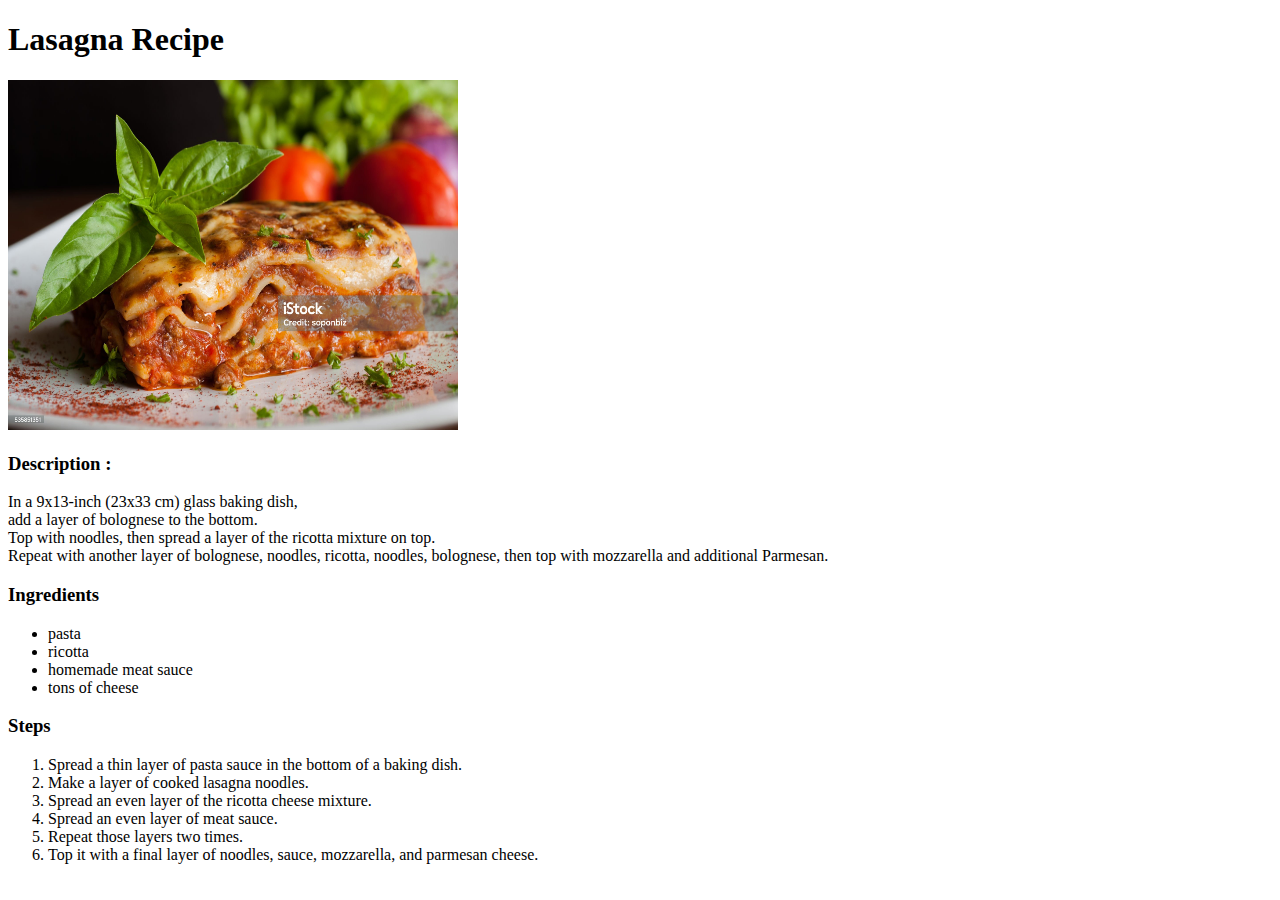
==== recipes/lasagna.html @ 9fa639f7 "I have done work till iteration 3." ====
<!DOCTYPE html>
<html lang="en">
<head>
    <meta charset="UTF-8">
    <meta name="viewport" content="width=device-width, initial-scale=1.0">
    <title>Document</title>
</head>
<body>
    <h1>Lasagna Recipe</h1>
    <img src="../images/lasagna.jpg" alt="Lasagna" height="350" width="450">
    <h3>Description :</h3>
    <p>
        In a 9x13-inch (23x33 cm) glass baking dish, <br>add a layer of bolognese to the bottom. <br>Top with noodles, then spread a layer of the ricotta mixture on top. <br>Repeat with another layer of bolognese, noodles, ricotta, noodles, bolognese, then top with mozzarella and additional Parmesan.</p>

        <h3>Ingredients</h3>
        <ul>
            <li>pasta</li>
            <li>ricotta</li>
            <li>homemade meat sauce </li>
            <li> tons of cheese</li>
        </ul>
        <h3>Steps</h3>
        <ol>
            <li>Spread a thin layer of pasta sauce in the bottom of a baking dish.</li>
            <li>Make a layer of cooked lasagna noodles.</li>
            <li> Spread an even layer of the ricotta cheese mixture.</li>
            <li> Spread an even layer of meat sauce.</li>
            <li>Repeat those layers two times.</li>
            <li> Top it with a final layer of noodles, sauce, mozzarella, and parmesan cheese.</li>
        </ol>
</body>
</html>
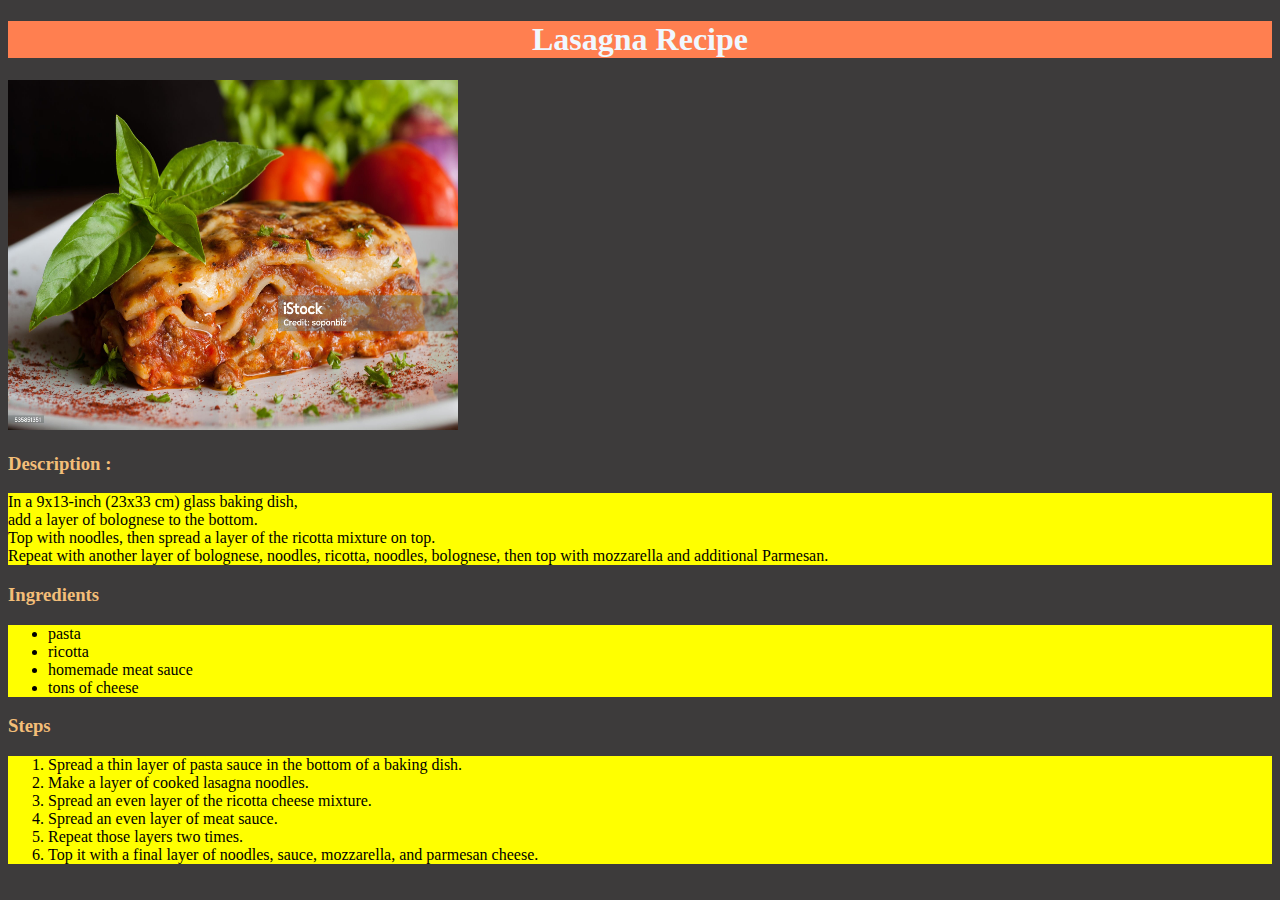
==== commit 07085328: "I have completed the project." ====
--- a/recipes/lasagna.html
+++ b/recipes/lasagna.html
@@ -4,23 +4,24 @@
     <meta charset="UTF-8">
     <meta name="viewport" content="width=device-width, initial-scale=1.0">
     <title>Document</title>
+    <link rel="stylesheet" href="../styles.css">
 </head>
 <body>
-    <h1>Lasagna Recipe</h1>
-    <img src="../images/lasagna.jpg" alt="Lasagna" height="350" width="450">
-    <h3>Description :</h3>
-    <p>
+    <h1 id="las">Lasagna Recipe</h1>
+    <img src="../images/lasagna.jpg" alt="Lasagna" height="350" width="450" >
+    <h3 id="las-desc">Description :</h3>
+    <p id="las-p">
         In a 9x13-inch (23x33 cm) glass baking dish, <br>add a layer of bolognese to the bottom. <br>Top with noodles, then spread a layer of the ricotta mixture on top. <br>Repeat with another layer of bolognese, noodles, ricotta, noodles, bolognese, then top with mozzarella and additional Parmesan.</p>
 
-        <h3>Ingredients</h3>
-        <ul>
+        <h3 id="las-desc">Ingredients</h3>
+        <ul id="las-p">
             <li>pasta</li>
             <li>ricotta</li>
             <li>homemade meat sauce </li>
             <li> tons of cheese</li>
         </ul>
-        <h3>Steps</h3>
-        <ol>
+        <h3 id="las-desc">Steps</h3>
+        <ol id="las-p">
             <li>Spread a thin layer of pasta sauce in the bottom of a baking dish.</li>
             <li>Make a layer of cooked lasagna noodles.</li>
             <li> Spread an even layer of the ricotta cheese mixture.</li>
--- a/styles.css
+++ b/styles.css
@@ -0,0 +1,43 @@
+body{
+    background-color: rgb(61, 59, 59);
+}
+#main{
+    text-align: center;
+    color: orange;
+}
+#lasa{
+    text-align: center;
+    display: block;
+    padding: 10px;
+    margin: 3px 0px;
+    border: 6px rebeccapurple solid;
+    background-color: aqua;
+}
+#but{
+    text-align: center;
+    display: block;
+    padding: 10px;
+    margin: 3px 0px;
+    border: 6px rebeccapurple solid;
+    background-color: aqua;
+}
+#raj{
+    text-align: center;
+    display: block;
+    padding: 10px;
+    margin: 3px 0px;
+    border: 6px rebeccapurple solid;
+    background-color: aqua;
+}
+#las{
+    text-align: center;
+    background-color: coral;
+    color: aliceblue;
+}
+#las-desc{
+    text-align: justify;
+    color: rgb(243, 190, 120);
+}
+#las-p{
+    background-color: yellow;
+}